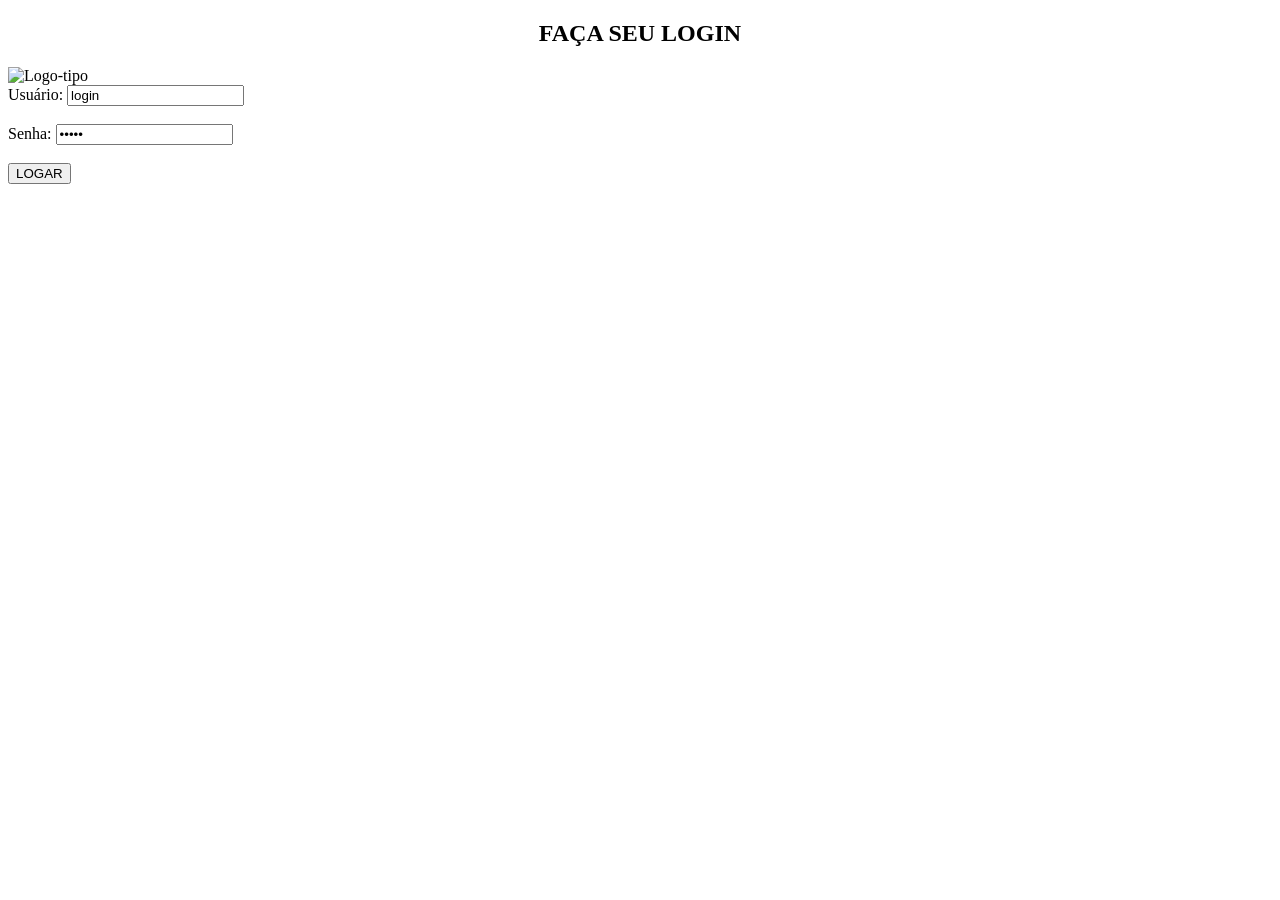
==== index.html @ 5ee1f3f3 "Add files via upload" ====
<!DOCTYPE html>
<html lang="en">
<head>
    <meta charset="UTF-8">
    <meta name="viewport" content="width=device-width, initial-scale=1.0">
    <title>Login</title>

    
    <link href="https://fonts.googleapis.com/css2?family=Poppins:wght@400;700&display=swap" rel="stylesheet">
    <link rel="stylesheet" href="style/style.css">
    <script src="scripts/script.js"></script>
     <center>
        <h2>FAÇA SEU LOGIN</h2>
    </center>
</head>
<body>
    <header class="main-header">
        <img src="Guia de Estilo/Logotipos/3.png" alt="Logo-tipo" class="logo">
    </header>
    <div class="principal">
    
    
    
    <form>
        <label>Usuário:</label>
        <input type="text" value="login" id="login" ><br><br>
        <label>Senha:</label>
        <input type="password" value="senha" id="senha"  required><br><br>
        <input type="button" value="LOGAR" onclick="logar()">
    </form><br>

</div>

</body>
</html>
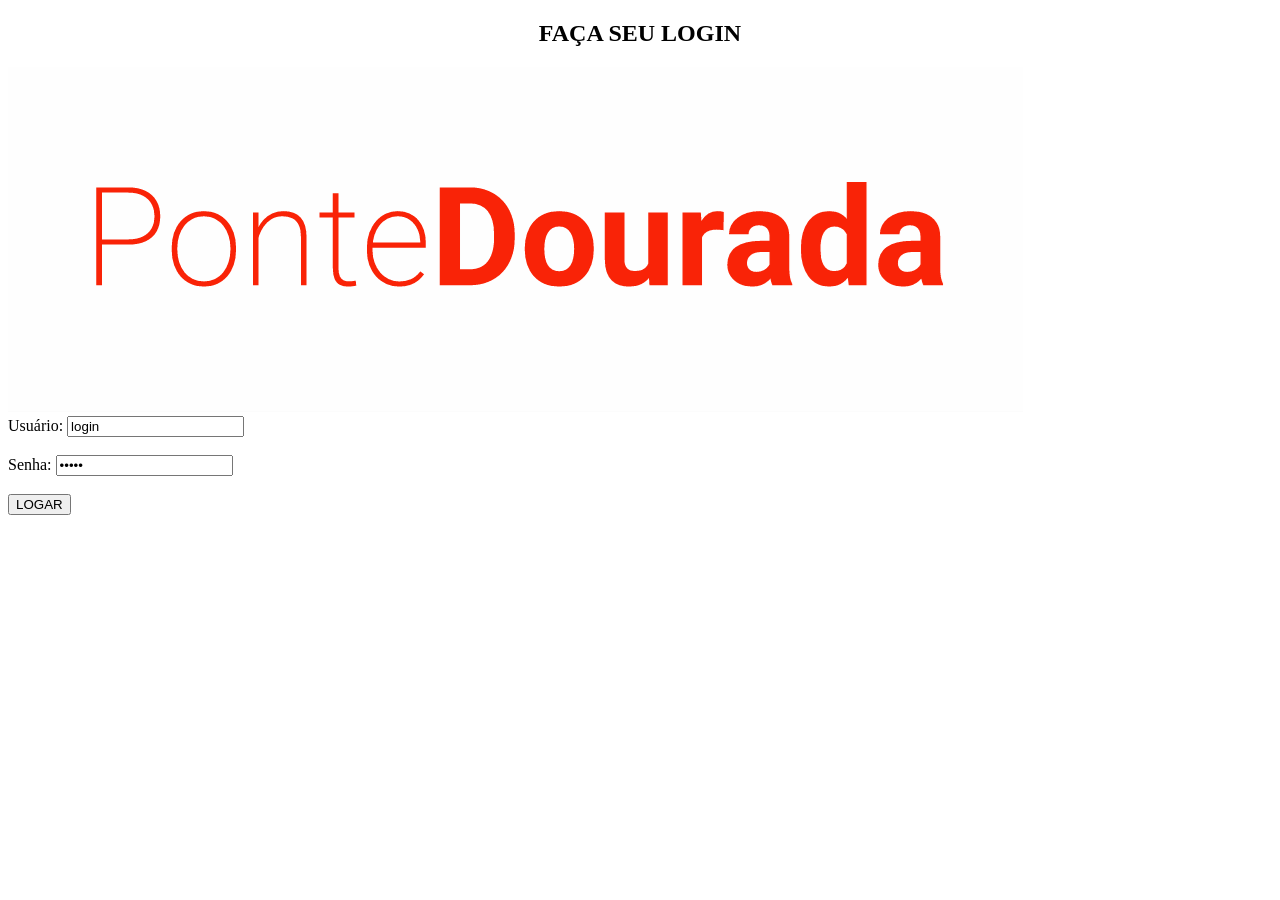
==== commit 4b5670e6: "Add files via upload" ====
--- a/index.html
+++ b/index.html
@@ -15,7 +15,7 @@
 </head>
 <body>
     <header class="main-header">
-        <img src="Guia de Estilo/Logotipos/3.png" alt="Logo-tipo" class="logo">
+    <img src="img/logo.png" alt="Logo-tipo" class="logo">
     </header>
     <div class="principal">
     
